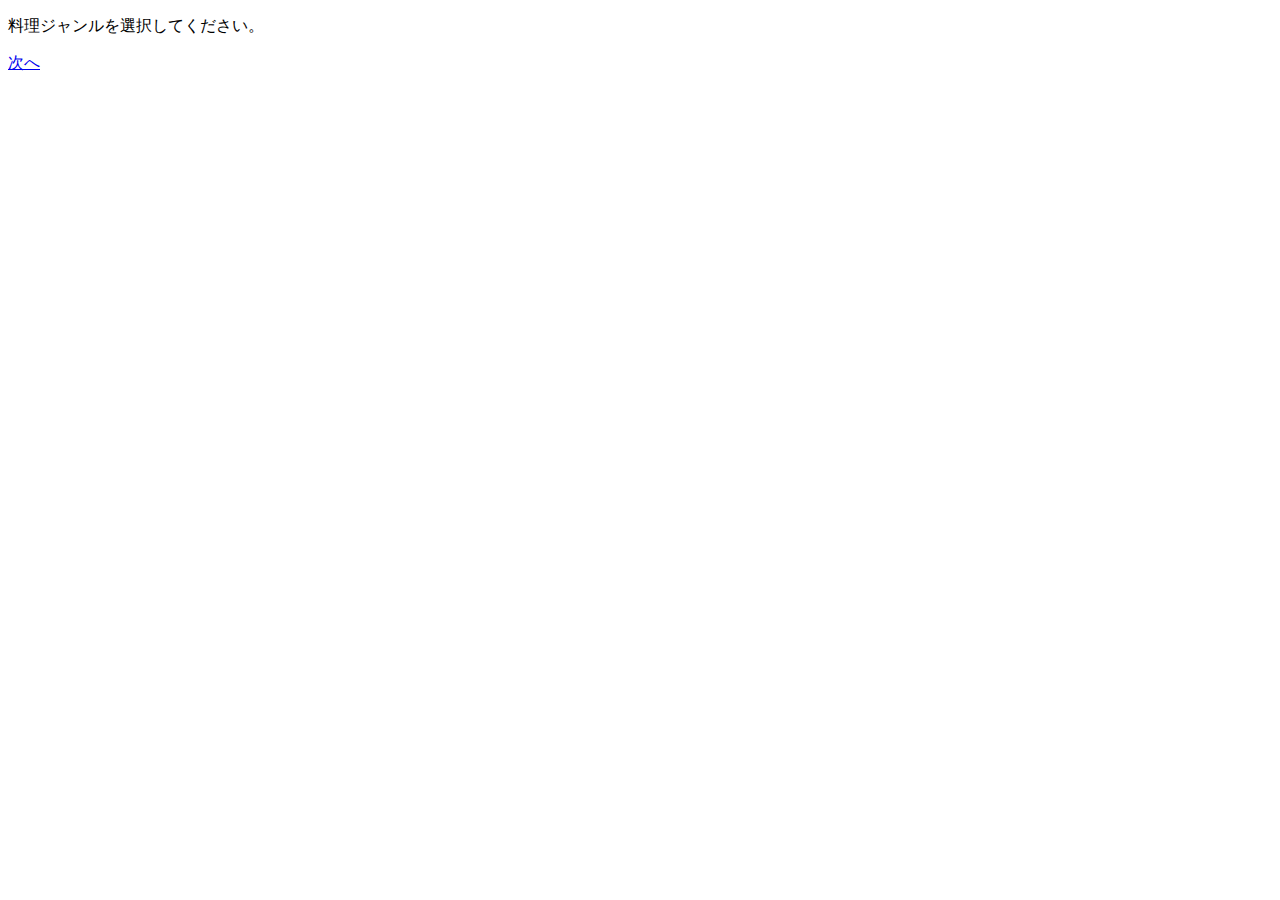
==== src/main/resources/templates/category.html @ 6e9f95a6 "画面遷移を作成" ====
<!DOCTYPE HTML>
<html lang="ja" xmlns:th="http://www.thymeleaf.org">
<head>
    <title>Getting Started: Serving Web Content</title>
    <meta http-equiv="Content-Type" content="text/html; charset=UTF-8" />
</head>
<body>
    <p>料理ジャンルを選択してください。</p>
    <a href="/choose/cook">次へ</a>
</body>
</html>
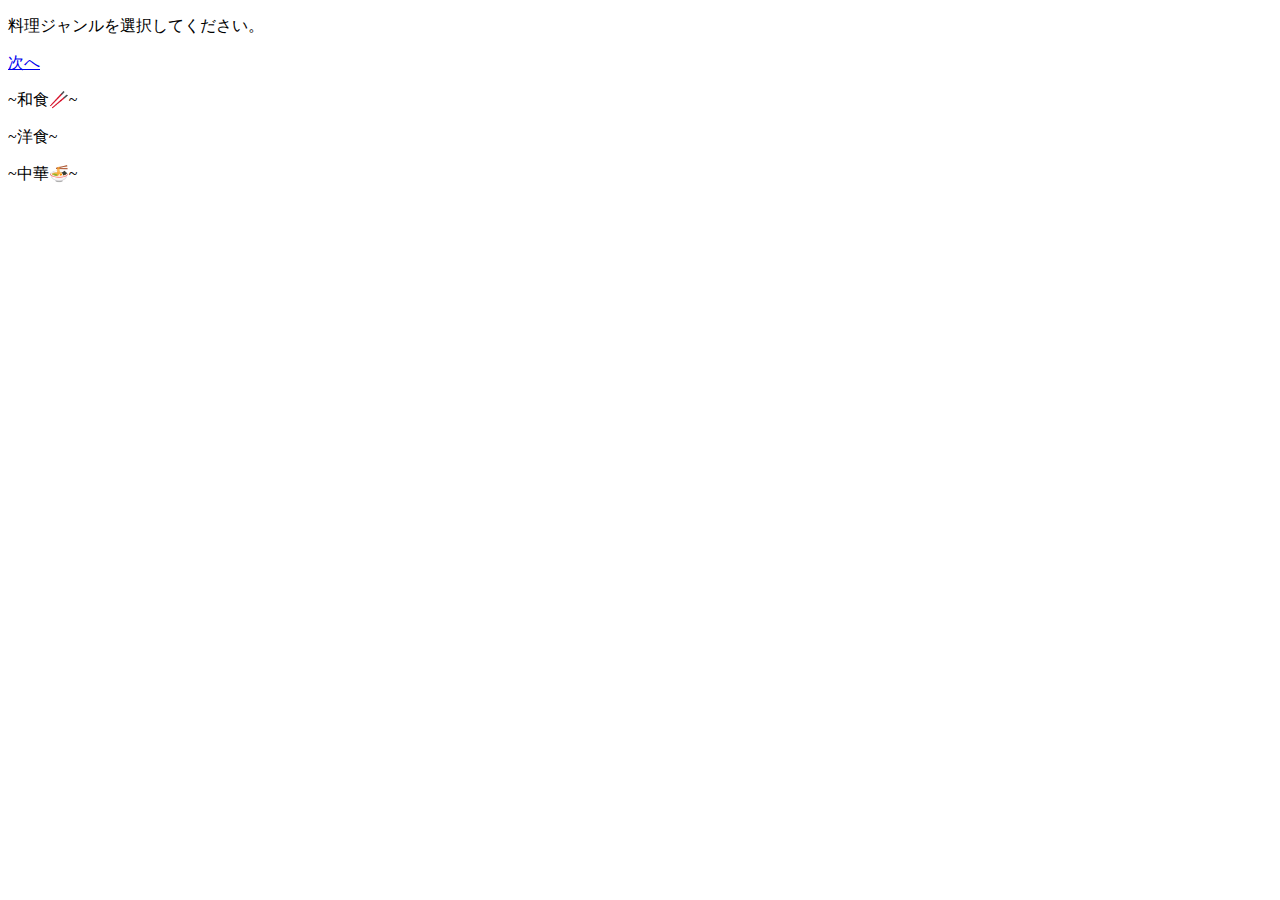
==== commit 77f457f7: "メイン食材選択画面作成" ====
--- a/src/main/resources/templates/category.html
+++ b/src/main/resources/templates/category.html
@@ -1,11 +1,30 @@
 <!DOCTYPE HTML>
 <html lang="ja" xmlns:th="http://www.thymeleaf.org">
 <head>
+    <meta http-equiv="Content-Type" content="text/html; charset=UTF-8" />
     <title>Getting Started: Serving Web Content</title>
-    <meta http-equiv="Content-Type" content="text/html; charset=UTF-8" />
+    <link rel="stylesheet" th:href="@{/css/style3.css}"/>
 </head>
 <body>
+
+
     <p>料理ジャンルを選択してください。</p>
     <a href="/choose/cook">次へ</a>
+    <main>
+        <div class="LeftContent">
+            <p>~和食🥢~</p>
+        </div>
+
+        <div class="RightContent">
+            <p>~洋食~</p>
+        </div>
+
+        <div class="RightContent2">
+            <p>~中華🍜~</p>
+        </div>
+
+    </main>
+    <div class="image_circle"></div>
+
 </body>
 </html>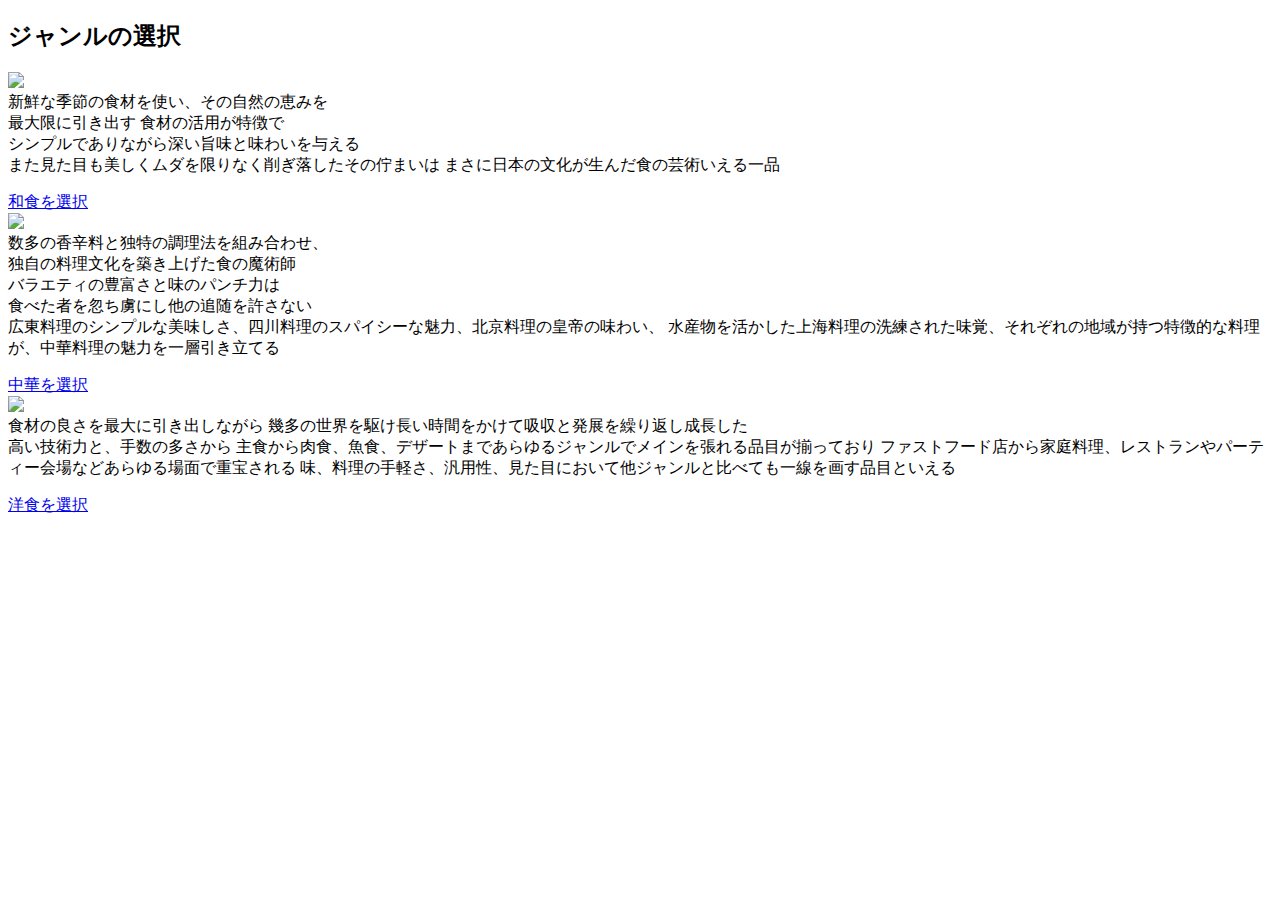
==== commit 40e9f97a: "食材選択画面作成、タイトル画面修正" ====
--- a/src/main/resources/templates/category.html
+++ b/src/main/resources/templates/category.html
@@ -7,24 +7,64 @@
 </head>
 <body>
 
+<form th:action="@{/choose/cook}" method="post" >
+<!-- <input type="button" onclick="th.href='cook.html'" value="ここをクリックするとsample.htmlページに移動します">&ndash;&gt;-->
+    <section class="wrapper">
+    <div class="container">
+        <div class="content">
+            <h2 class="heading">ジャンルの選択</h2>
+            <div class="list">
 
-    <p>料理ジャンルを選択してください。</p>
-    <a href="/choose/cook">次へ</a>
-    <main>
-        <div class="LeftContent">
-            <p>~和食🥢~</p>
+                <div class="list-item">
+                    <p class="mb5"></p>
+                    <img src="/images/wasyoku.jpeg" class="image wasyoku"> <!-- クラスを追加 -->
+<!--                    <h1>和食</h1>-->
+                    <div class="text">新鮮な季節の食材を使い、その自然の恵みを<br>最大限に引き出す
+                       食材の活用が特徴で<br>シンプルでありながら深い旨味と味わいを与える<br>
+                        また見た目も美しくムダを限りなく削ぎ落したその佇まいは
+                        まさに日本の文化が生んだ食の芸術いえる一品</div>
+<!--                    <p class="mb5"></p>-->
+                    <p></p>
+<!--                    <a href="/choose/cook" class="btn_06">和食を選択</a>-->
+<!--                    <button class="btn_06" type="submit" name="name" value="1">和食を選択</button>-->
+                    <a href="/choose/cook" class="btn_06">和食を選択</a>
+                </div>
+
+
+                <div class="list-item">
+                    <img src="/images/tyuuka.jpeg" class="image tyuuka"> <!-- クラスを追加 -->
+<!--                    <h1>中華</h1>-->
+                    <div class="text">
+                        数多の香辛料と独特の調理法を組み合わせ、<br>
+                        独自の料理文化を築き上げた食の魔術師<br>
+                        バラエティの豊富さと味のパンチ力は<br>食べた者を忽ち虜にし他の追随を許さない<br>
+                        広東料理のシンプルな美味しさ、四川料理のスパイシーな魅力、北京料理の皇帝の味わい、
+                        水産物を活かした上海料理の洗練された味覚、それぞれの地域が持つ特徴的な料理が、中華料理の魅力を一層引き立てる
+                    </div>
+                    <p></p>
+                    <a href="/choose/cook" class="btn_06">中華を選択</a>
+                </div>
+
+
+                <div class="list-item">
+                    <img src="/images/yousyoku2.jpeg" class="image yousyoku2"> <!-- クラスを追加 -->
+<!--                    <h1>洋食</h1>-->
+                    <div class="text">食材の良さを最大に引き出しながら
+                        幾多の世界を駆け長い時間をかけて吸収と発展を繰り返し成長した<br>
+                        高い技術力と、手数の多さから
+                        主食から肉食、魚食、デザートまであらゆるジャンルでメインを張れる品目が揃っており
+                        ファストフード店から家庭料理、レストランやパーティー会場などあらゆる場面で重宝される
+                        味、料理の手軽さ、汎用性、見た目において他ジャンルと比べても一線を画す品目といえる
+                    </div>
+                    <p></p>
+                    <a href="/choose/cook" class="btn_06">洋食を選択</a>
+                </div>
+            </div>
+
         </div>
-
-        <div class="RightContent">
-            <p>~洋食~</p>
-        </div>
-
-        <div class="RightContent2">
-            <p>~中華🍜~</p>
-        </div>
-
-    </main>
-    <div class="image_circle"></div>
+    </div>
+</section>
+</form>
 
 </body>
 </html>